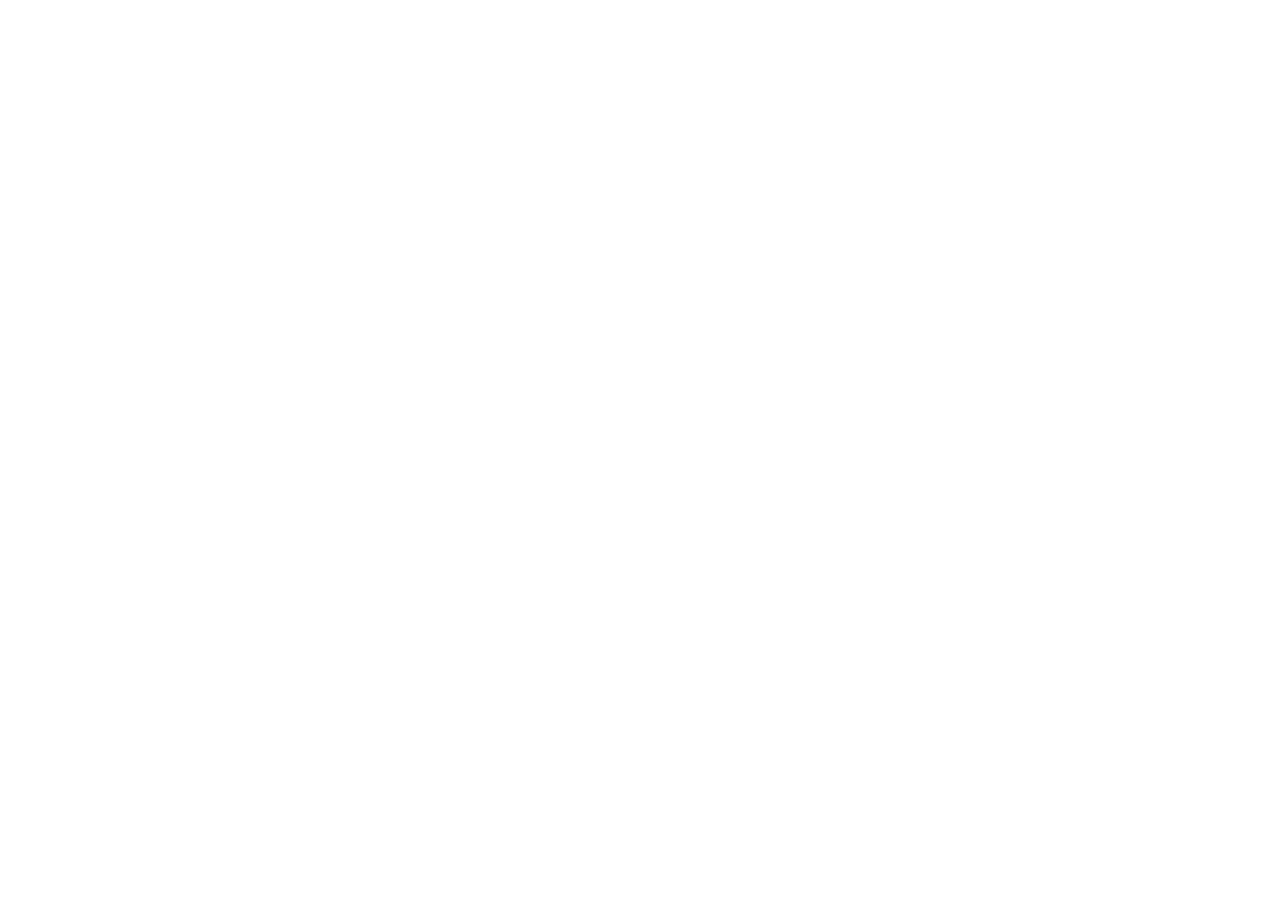
==== css3/伸缩盒模型.html @ c0c045c4 "main" ====
<!DOCTYPE html>
<html lang="en">
<head>
    <meta charset="UTF-8">
    <meta name="viewport" content="width=device-width, initial-scale=1.0">
    <title>伸缩盒模型</title>
</head>
<body>
    
</body>
</html>
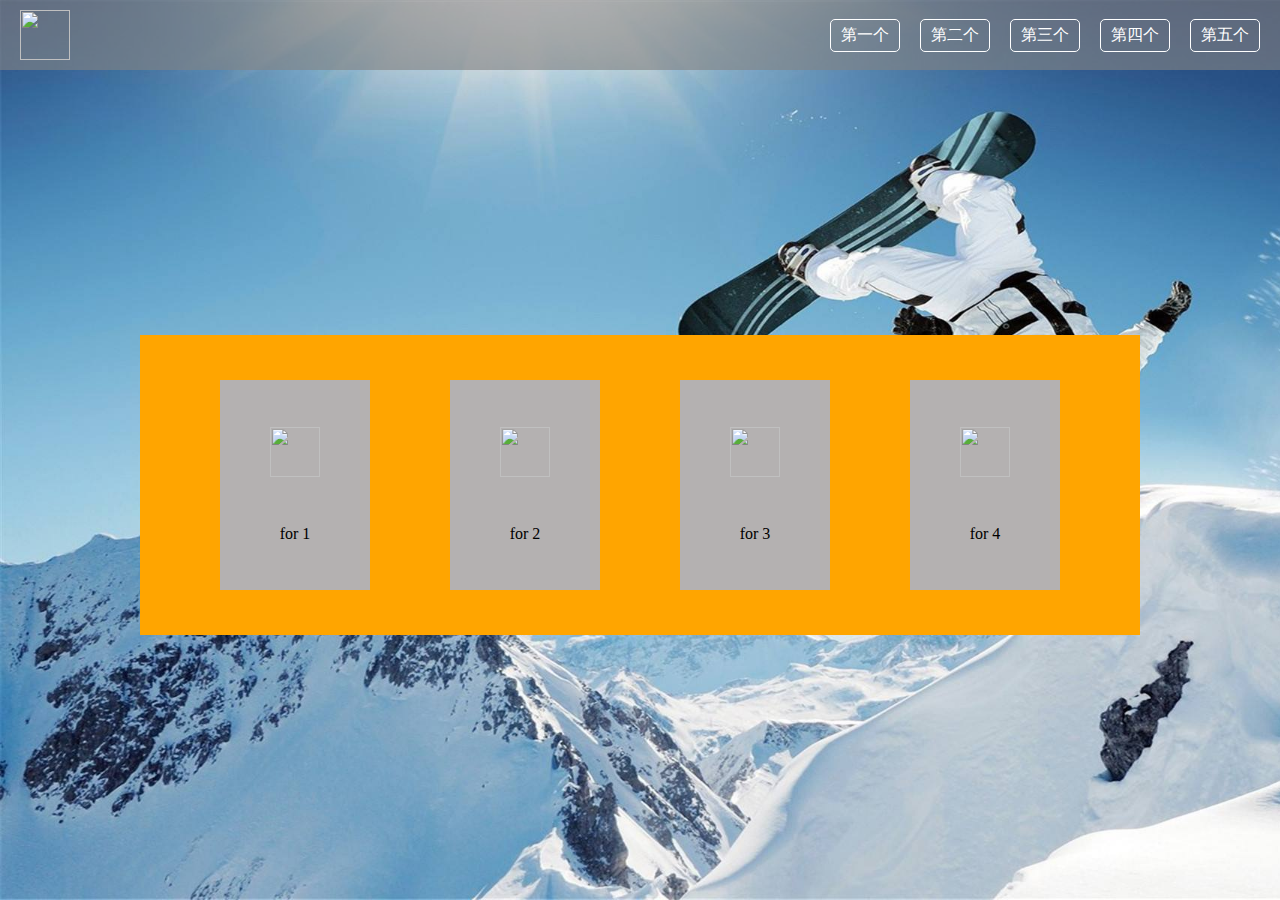
==== commit 7c1e9bfd: "main" ====
--- a/css3/伸缩盒模型.html
+++ b/css3/伸缩盒模型.html
@@ -1,11 +1,115 @@
 <!DOCTYPE html>
 <html lang="en">
+
 <head>
     <meta charset="UTF-8">
     <meta name="viewport" content="width=device-width, initial-scale=1.0">
     <title>伸缩盒模型</title>
+    <style>
+        * {
+            padding: 0;
+            margin: 0;
+        }
+
+        html,
+        body {
+            width: 100%;
+            height: 100%;
+
+        }
+
+        body {
+            background-image: url(../images/13.jpg);
+            background-repeat: no-repeat;
+            background-size: cover;
+        }
+
+        .page_header {
+            height: 70px;
+            background-color: #828282a0;
+            display: flex;
+            justify-content: space-between;
+            padding: 0 20px;
+            align-items: center;
+        }
+
+        img {
+            width: 50px;
+            height: 50px;
+        }
+
+        .header_nav {
+            display: flex;
+        }
+
+        .header_nav li {
+            list-style-type: none;
+            margin-right: 20px;
+            padding: 5px 10px;
+            border: 1px solid white;
+            border-radius: 5px;
+        }
+
+        .header_nav li:last-child {
+            margin-right: 0;
+        }
+
+        .header_nav li a {
+            text-decoration: none;
+            color: white;
+        }
+
+        .page_content {
+            width: 100%;
+            display: flex;
+            justify-content: center;
+            /* 计算出应有的高度方便对子元素进行垂直居中 */
+            /* 用视口总高度-导航栏的高度 */
+            height: calc(100vh - 70px);
+        }
+
+        .content_nav {
+            width: 1000px;
+            height: 300px;
+            background-color: orange;
+            margin: auto;
+            display: flex;
+            justify-content: space-evenly;
+            align-items: center;
+        }
+
+        .item {
+            width: 150px;
+            height: 210px;
+            background-color: rgb(180, 177, 177);
+            display: flex;
+            flex-direction: column;
+            align-items: center;
+            justify-content: space-evenly;
+        }
+    </style>
 </head>
+
 <body>
-    
+    <header class="page_header">
+        <img src="../images/favicon.ico" alt="">
+        <ul class="header_nav">
+            <li><a href="#">第一个</a></li>
+            <li><a href="#">第二个</a></li>
+            <li><a href="#">第三个</a></li>
+            <li><a href="#">第四个</a></li>
+            <li><a href="#">第五个</a></li>
+        </ul>
+    </header>
+
+    <div class="page_content">
+        <div class="content_nav">
+            <div class="item item1"><img src="../images/favicon.ico" alt=""><span>for 1</span></div>
+            <div class="item item2"><img src="../images/favicon.ico" alt=""><span>for 2</span></div>
+            <div class="item item3"><img src="../images/favicon.ico" alt=""><span>for 3</span></div>
+            <div class="item item4"><img src="../images/favicon.ico" alt=""><span>for 4</span></div>
+        </div>
+    </div>
 </body>
+
 </html>